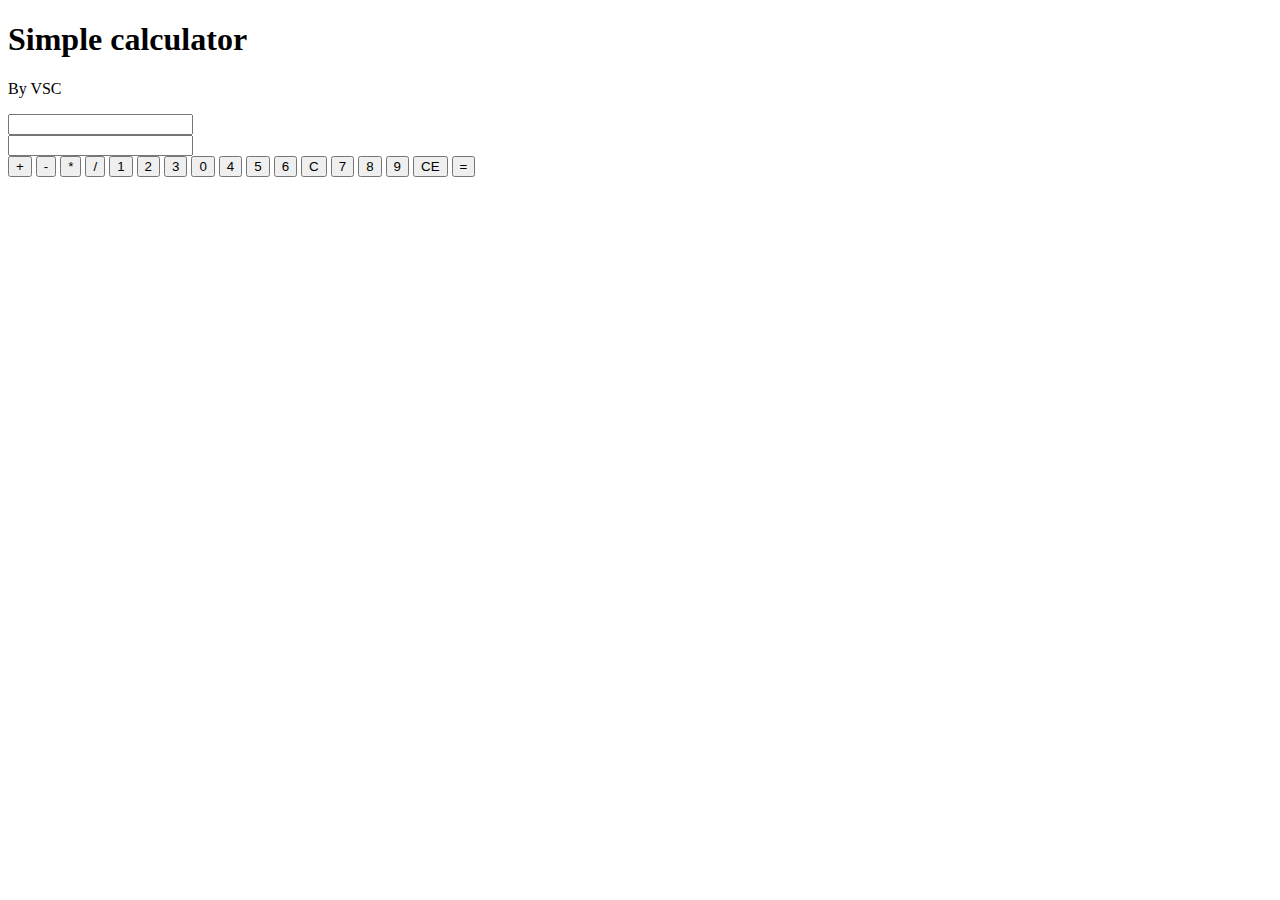
==== index.html @ 1910deb5 "Add files via upload" ====
﻿<!DOCTYPE html>
<html>
<head>
    <meta charset="utf-8" />
    <title>Button Column</title>
    <link rel="stylesheet" href="CSS/style.css" />
    <script type="text/javascript" src="JS/main.js"></script>
</head>
<body>
    <h1>Simple calculator</h1>
    <p>By VSC</p>
    <div class="calculator">
        <div class="display-container">
            <input type="text" id="displayStore" readonly>
            <br />
            <input type="text" id="display" readonly>
        </div>
        <div class="button-container">
            <button onclick="Action('+')" type="button">+</button>
            <button onclick="Action('-')" type="button">-</button>
            <button onclick="Action('*')" type="button">*</button>
            <button onclick="Action('/')" type="button">/</button>
            <button onclick="Number(1)" type="button">1</button>
            <button onclick="Number(2)" type="button">2</button>
            <button onclick="Number(3)" type="button">3</button>
            <button onclick="Number(0)" type="button">0</button>
            <button onclick="Number(4)" type="button">4</button>
            <button onclick="Number(5)" type="button">5</button>
            <button onclick="Number(6)" type="button">6</button>
            <button onclick="Action('C')" type="button">C</button>
            <button onclick="Number(7)" type="button">7</button>
            <button onclick="Number(8)" type="button">8</button>
            <button onclick="Number(9)" type="button">9</button>
            <button onclick="Action('CE')" type="button">CE</button>
            <button onclick="Action('=')" type="button" class="last">=</button>
        </div>
    </div>
</body>
</html>
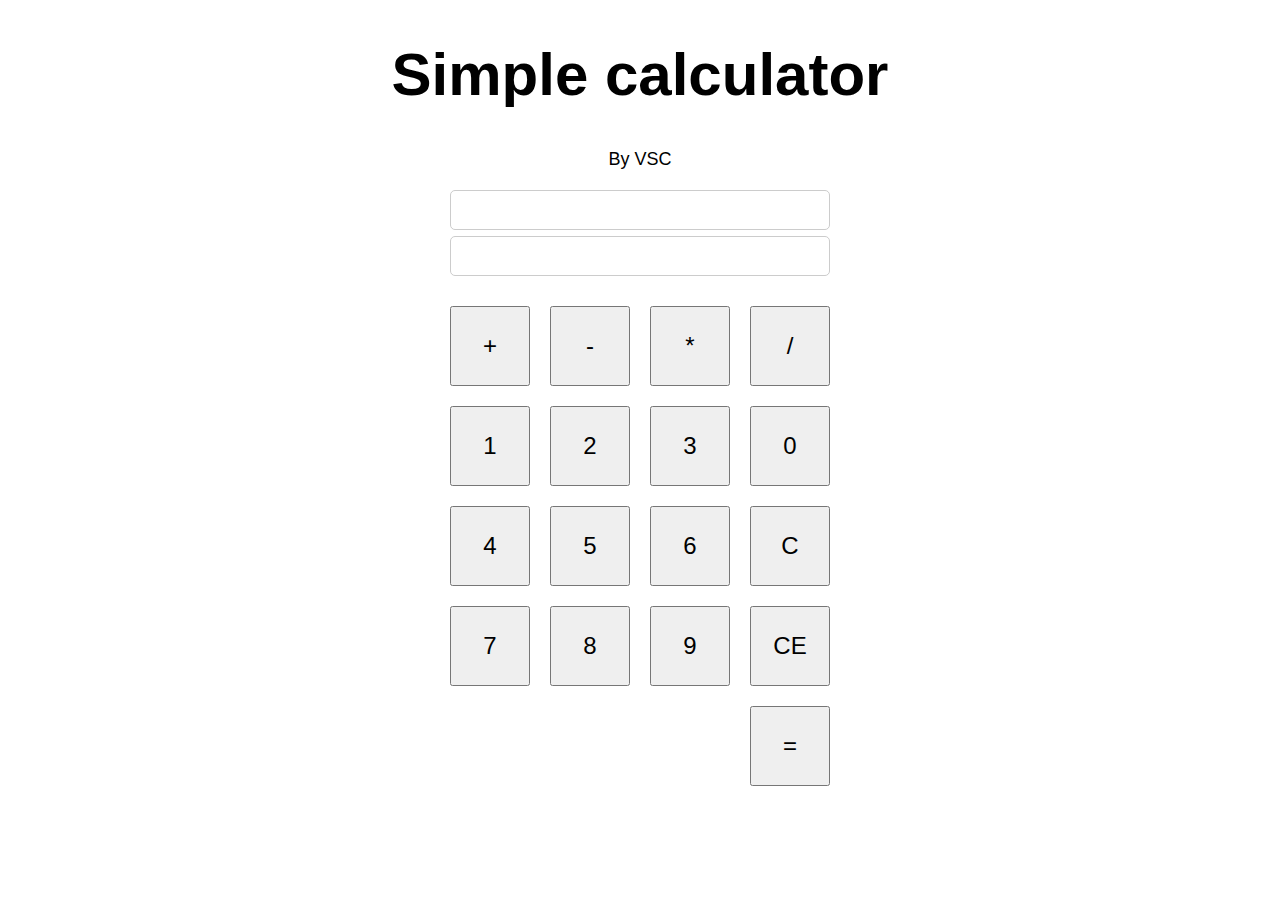
==== commit c0259345: "index.html" ====
--- a/index.html
+++ b/index.html
@@ -3,8 +3,8 @@
 <head>
     <meta charset="utf-8" />
     <title>Button Column</title>
-    <link rel="stylesheet" href="CSS/style.css" />
-    <script type="text/javascript" src="JS/main.js"></script>
+    <link rel="stylesheet" href="style.css" />
+    <script type="text/javascript" src="main.js"></script>
 </head>
 <body>
     <h1>Simple calculator</h1>
--- a/style.css
+++ b/style.css
@@ -0,0 +1,72 @@
+﻿body {
+    font-family: Arial;
+    font-size: 30px;
+    color:aquamarine;
+    text-align:center;
+}
+
+h1{
+    color:black;
+}
+
+p {
+    font-family: Arial;
+    font-size: 18px;
+    color: black;
+}
+
+.calculator {
+    justify-content: center;
+    align-items: center;
+}
+
+#displayStore {
+    width: 30%;
+    height: 40px;
+    margin-bottom: 5px;
+    font-size: 18px;
+    text-align: right;
+    padding-right: 10px;
+    box-sizing: border-box;
+    border: 1px solid #ccc;
+    border-radius: 5px;
+}
+
+#display {
+    width: 30%;
+    height: 40px;
+    margin-bottom: 20px;
+    font-size: 18px;
+    text-align: right;
+    padding-right: 10px;
+    box-sizing: border-box;
+    border: 1px solid #ccc;
+    border-radius: 5px;
+}
+
+.button-container {
+    margin-top: 10px;
+    display: grid;
+    grid-template-columns: repeat(4, 80px); /* Increase button width */
+    gap: 20px;
+    justify-content: center;
+}
+
+.button-container button {
+    width: 80px; /* Match the width of the grid columns */
+    height: 80px; /* Increase height to make buttons larger */
+    font-size: 24px; /* Increase font size for better readability */
+    /*border: none;*/
+    /*border-radius: 10px;*/ /* Adjust border-radius if needed */
+    /*background-color: #e0e0e0;*/
+    /*cursor: pointer;*/
+    /*transition: background-color 0.3s;*/
+}
+
+.last {
+    grid-column-start: 4;
+}
+
+.button-container button:hover {
+    /*background-color: #d0d0d0;*/
+}
